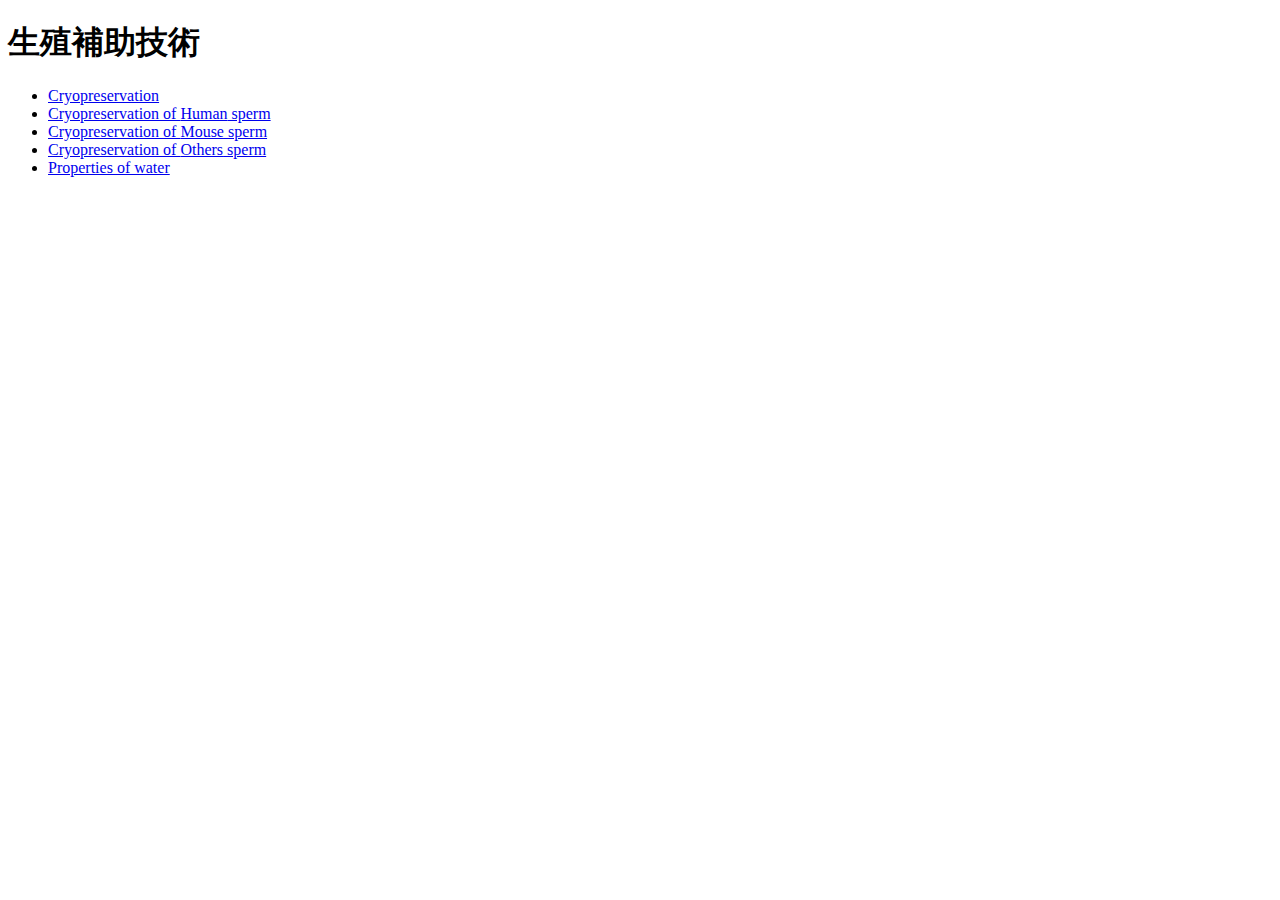
==== group-1.html @ 1a22ac39 "Create group-1.html" ====
<!DOCTYPE html>
<html>
  <head>
    <meta charset="utf-8">
    <title>paper-container</title>
    <link rel="stylesheet" href="group-1.css">
  </head>
  <body>
    <header>
      <h1 class="title">生殖補助技術</h1>
    </header>
    <main>
      <div class="container">
        <ul>
          <li><a href="inner-group-1a" class="group">Cryopreservation</a></li>
          <li><a href="inner-group-1b" class="group">Cryopreservation of <span class="highlight">Human</span> sperm</a></li>
          <li><a href="inner-group-1c" class="group">Cryopreservation of <span class="highlight">Mouse</span> sperm</a></li>
          <li><a href="inner-group-1d" class="group">Cryopreservation of <span class="highlight">Others</span> sperm</a></li>
          <li><a href="inner-group-1e" class="group">Properties of water</a></li>
        </ul>
      </div>
    </main>
  </body>
</html>
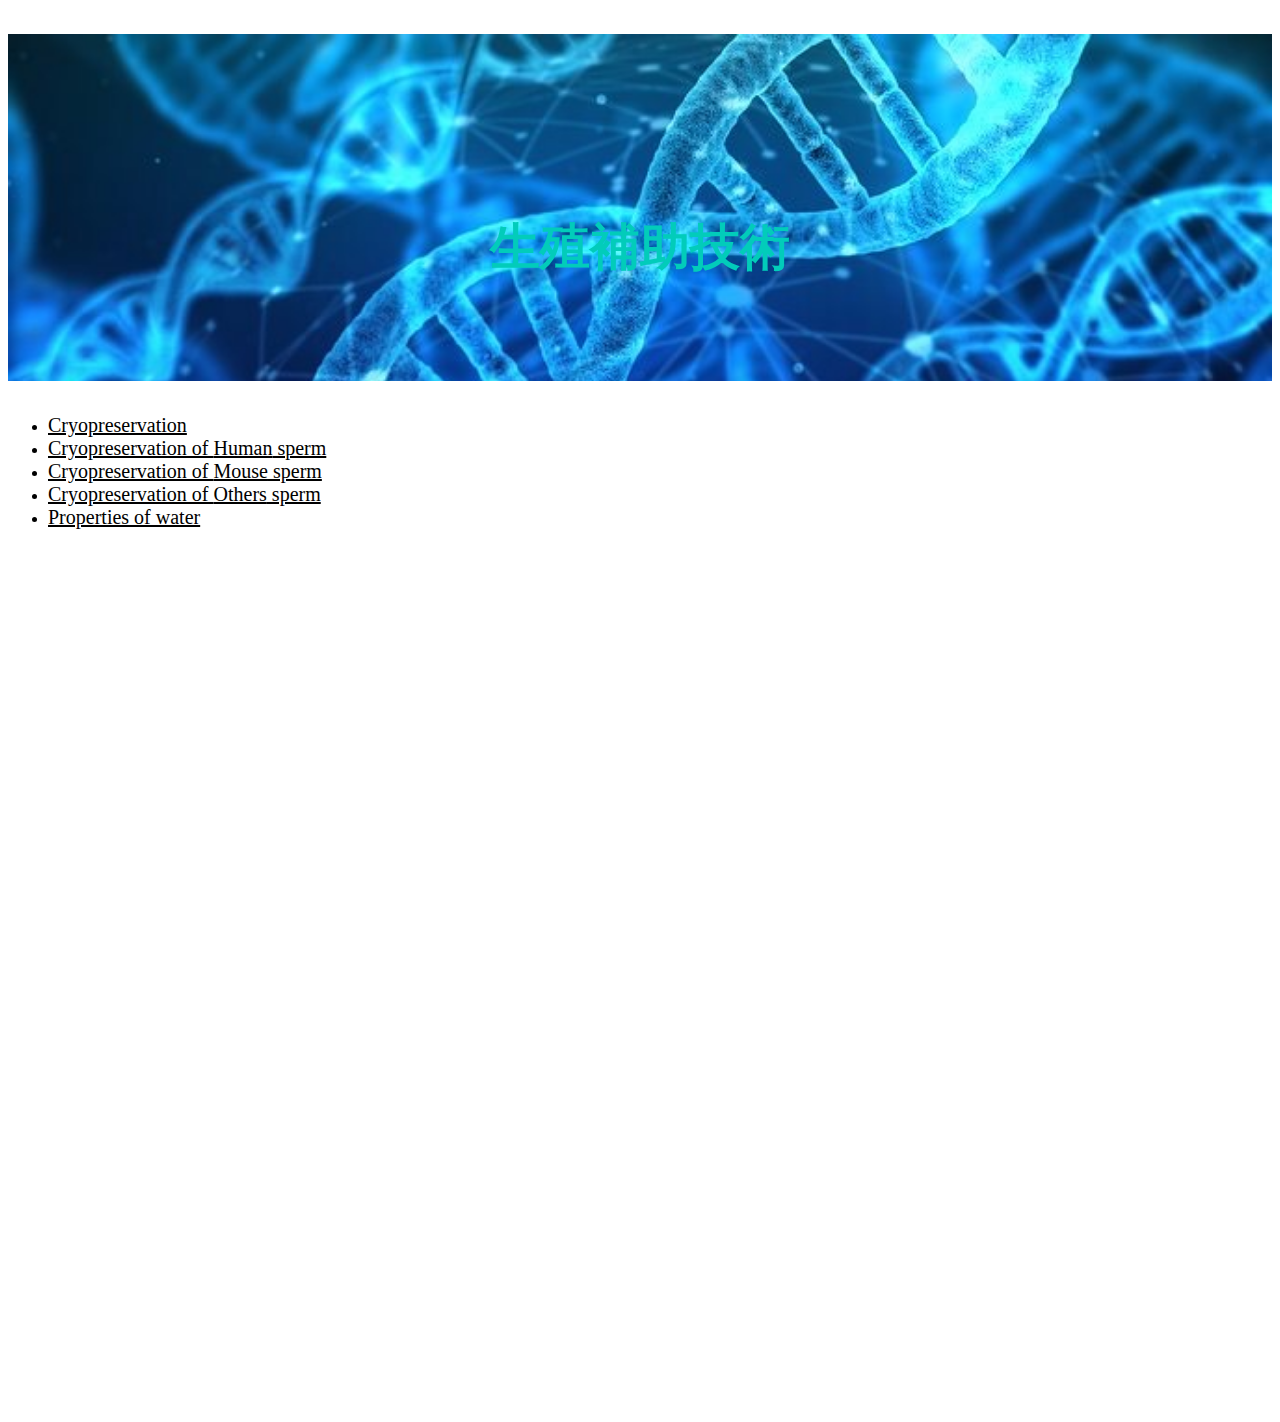
==== commit 4cc27ac3: "Update group-1.html" ====
--- a/group-1.html
+++ b/group-1.html
@@ -12,11 +12,11 @@
     <main>
       <div class="container">
         <ul>
-          <li><a href="inner-group-1a" class="group">Cryopreservation</a></li>
-          <li><a href="inner-group-1b" class="group">Cryopreservation of <span class="highlight">Human</span> sperm</a></li>
-          <li><a href="inner-group-1c" class="group">Cryopreservation of <span class="highlight">Mouse</span> sperm</a></li>
-          <li><a href="inner-group-1d" class="group">Cryopreservation of <span class="highlight">Others</span> sperm</a></li>
-          <li><a href="inner-group-1e" class="group">Properties of water</a></li>
+          <li><a href="inner-group-1a.html" class="group">Cryopreservation</a></li>
+          <li><a href="inner-group-1b.html" class="group">Cryopreservation of <span class="highlight">Human</span> sperm</a></li>
+          <li><a href="inner-group-1c.html" class="group">Cryopreservation of <span class="highlight">Mouse</span> sperm</a></li>
+          <li><a href="inner-group-1d.html" class="group">Cryopreservation of <span class="highlight">Others</span> sperm</a></li>
+          <li><a href="inner-group-1e.html" class="group">Properties of water</a></li>
         </ul>
       </div>
     </main>
--- a/group-1.css
+++ b/group-1.css
@@ -0,0 +1,17 @@
+.title {
+  padding: 180px 0 100px 0;
+  background-image:url(paper-container_1.jpg);
+  color:white;
+  background-size:cover;
+  font-size: 50px;
+  color: #02ccba;
+  text-align: center;
+}
+.container{
+  width: auto;
+  height: 1000px;
+}
+.group{
+  color: black;
+  font-size: 20px;
+}
